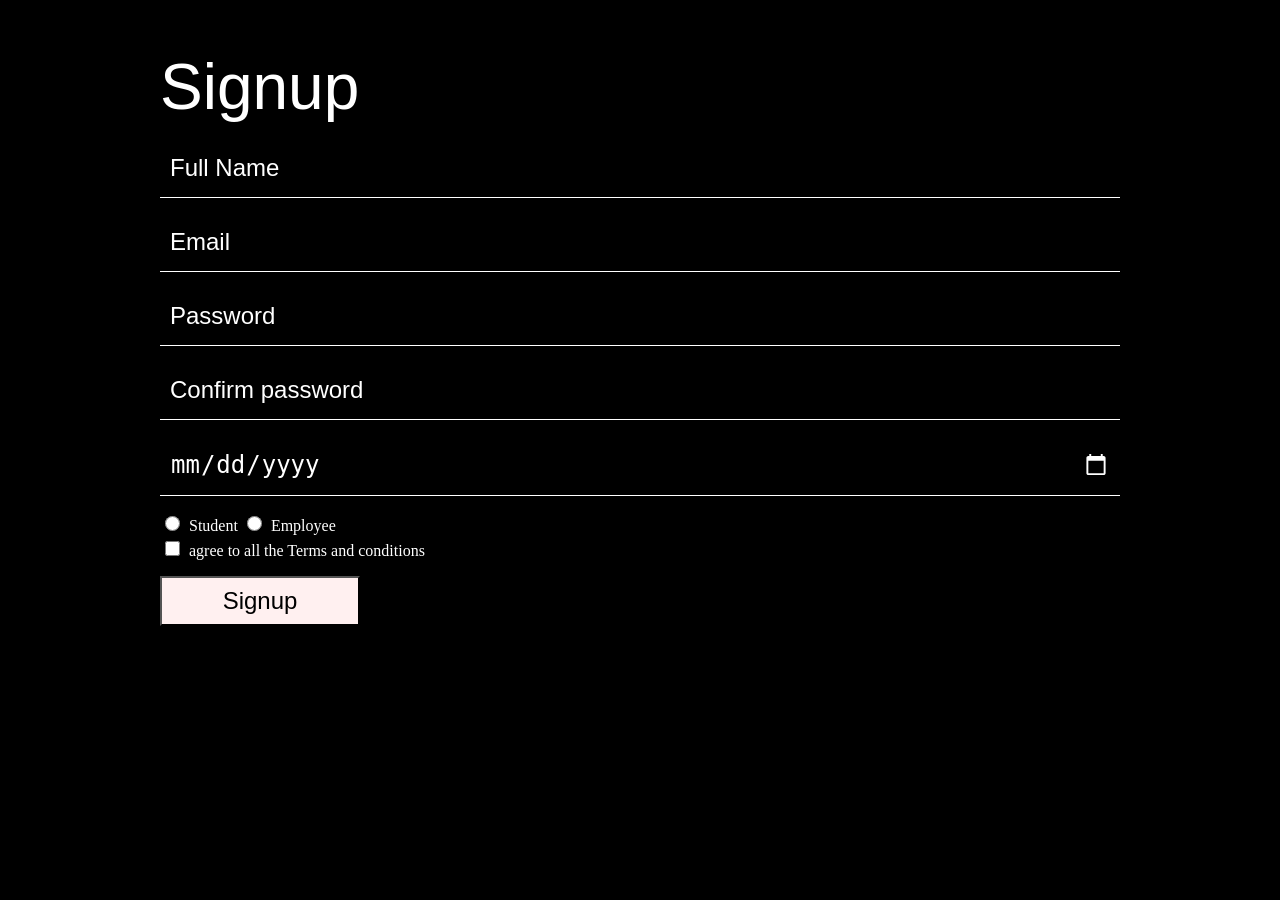
==== index.html @ 60efb839 "completed" ====
<!DOCTYPE html>
<html lang="en">

<head>
    <meta charset="UTF-8">
    <meta name="viewport" content="width=device-width, initial-scale=1.0">
    <meta name="description" content="A simple and user-friendly sign-up form for creating a new account.">

    <title>Sign Up Form</title>

    <link rel="stylesheet" href="styles.css">
    <link rel="icon" type="image/png" href="favicon.png">
</head>

<body>
    <header id="header">
        <h1 class="head">Signup</h1>
    </header>
    <main id="main">
        <form action="#">
            <input type="text" placeholder="Full Name" name="name" required>
            <br>
            <input type="email" placeholder="Email" name="email" required>
            <br>
            <input type="password" placeholder="Password" name="password" required>
            <br>
            <input type="password" placeholder="Confirm password" name="Confirm password" required>
            <br>
            <input type="date" placeholder="dd-mm-yyyy" name="dob" required>
            <br>
            <label for="stu">
                <input type="radio" id="stu" name="profession" value="student" required>
                Student
            </label>
            <label for="prof"><input type="radio" id="prof" name="profession" value="Employee" required>
                Employee
            </label>
            <br>
            <input type="checkbox" name="term-and-condition" value="accept" required>
            agree to all the Terms and conditions
            <br>
            <button type="submit">Signup</button>
        </form>
    </main>
    <footer>
    </footer>
</body>

</html>
---- styles.css ----
body{
	background-color: black;
	color:white;
	margin:0px;
	padding:0px;
}

#header,#main{
	width:75%;
	margin:auto;
}

.head{
	color: white;
	font-size: 64px;
	font-family: Arial,sans-serif;
	font-weight: 400;
	margin-top: 50px;
	margin-bottom: 15px;
}

form{
	width: 100%;
}

input[type="text"],
input[type="email"],
input[type="password"],
input[type="date"]{
	background-color: black;
	color: white;
	width: 100%;
	font-size: 24px;
	padding: 15px 10px;
	margin-bottom: 15px;
	border:none;
	border-bottom: 1px solid white;
	outline: none;
	box-sizing: border-box;
}

/* input:focus-visible{
	outline: 2px solid grey;
} */

form > ::placeholder{
	color: white;
	opacity: 1;
}

input[type="date"]{
	color-scheme: dark;
}

input[type="radio"],
input[type="checkbox"]{
	width: 15px;
	height: 15px;
	margin: 5px;
}

label{
	color: white;
	font-size: 16px;
}

button{
	background-color: rgb(255, 240, 240);
	color: black;
	width: 200px;
	height: 50px;
	font-size: 24px;
	margin-top:15px;
	cursor: pointer;
}
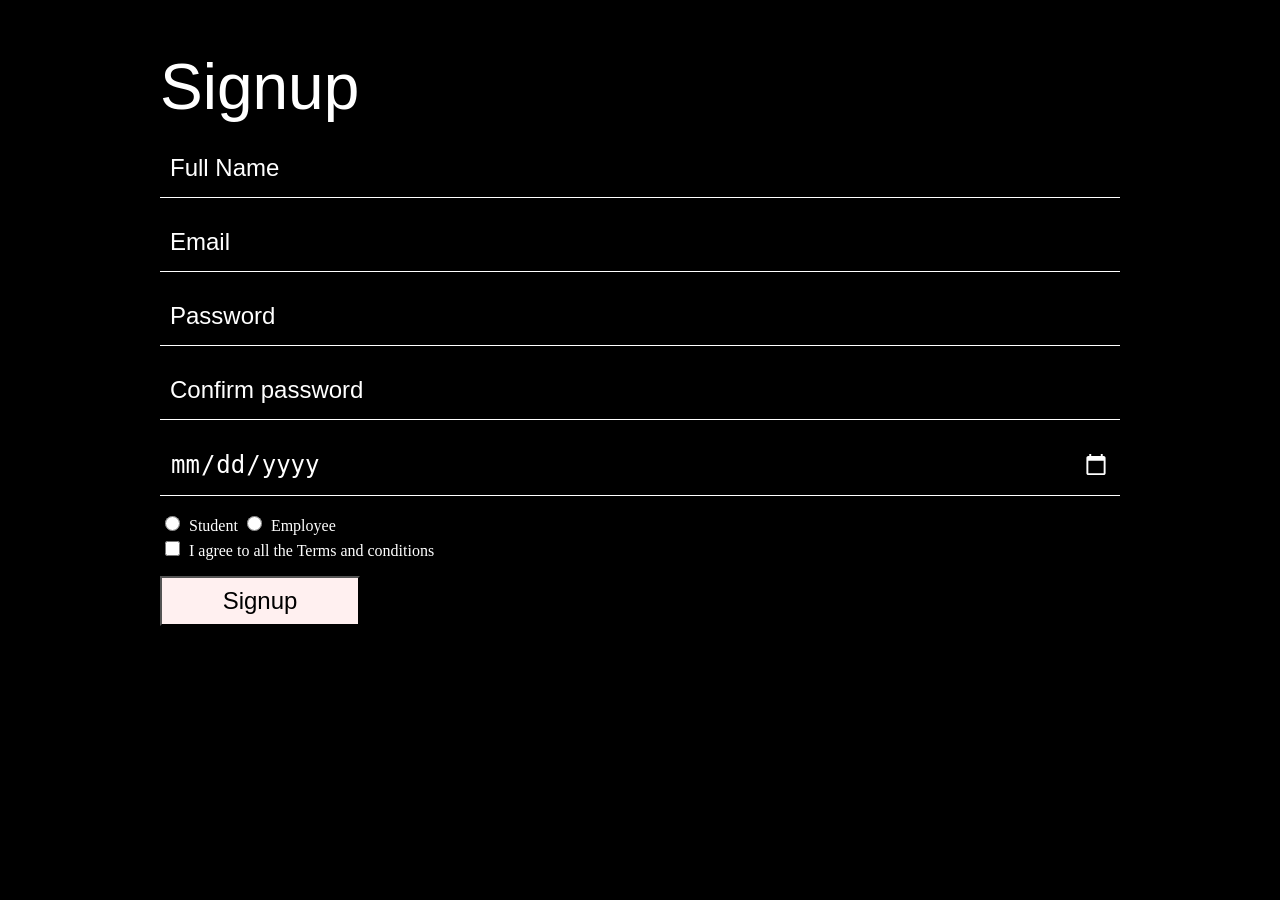
==== commit 3aa70386: "final 2" ====
--- a/index.html
+++ b/index.html
@@ -7,9 +7,10 @@
     <meta name="description" content="A simple and user-friendly sign-up form for creating a new account.">
 
     <title>Sign Up Form</title>
+    <link rel="icon"
+        href="data:image/svg+xml,<svg xmlns='http://www.w3.org/2000/svg' viewBox='0 0 100 100'><text y='.9em' font-size='90'>👤</text></svg>">
 
     <link rel="stylesheet" href="styles.css">
-    <link rel="icon" type="image/png" href="favicon.png">
 </head>
 
 <body>
@@ -17,14 +18,14 @@
         <h1 class="head">Signup</h1>
     </header>
     <main id="main">
-        <form action="#">
+        <form action="#" method="post">
             <input type="text" placeholder="Full Name" name="name" required>
             <br>
             <input type="email" placeholder="Email" name="email" required>
             <br>
-            <input type="password" placeholder="Password" name="password" required>
+            <input type="password" placeholder="Password" name="password" minlength="8" required>
             <br>
-            <input type="password" placeholder="Confirm password" name="Confirm password" required>
+            <input type="password" placeholder="Confirm password" name="Confirm password" minlength="8" required>
             <br>
             <input type="date" placeholder="dd-mm-yyyy" name="dob" required>
             <br>
@@ -36,8 +37,10 @@
                 Employee
             </label>
             <br>
-            <input type="checkbox" name="term-and-condition" value="accept" required>
-            agree to all the Terms and conditions
+            <label for="terms">
+                <input id="terms" type="checkbox" name="term-and-condition" required>
+                I agree to all the Terms and conditions
+            </label>
             <br>
             <button type="submit">Signup</button>
         </form>
--- a/styles.css
+++ b/styles.css
@@ -39,8 +39,17 @@
 	box-sizing: border-box;
 }
 
-/* input:focus-visible{
-	outline: 2px solid grey;
+input:user-invalid {
+    border-bottom-color: red;
+}
+
+input:user-valid {
+    border-bottom-color: green;
+}
+
+/* input:focus-visible,
+button:focus-visible {
+    outline: 2px solid grey;
 } */
 
 form > ::placeholder{
@@ -72,4 +81,34 @@
 	font-size: 24px;
 	margin-top:15px;
 	cursor: pointer;
+}
+
+@media screen and (max-width: 600px) {
+
+    #header, #main {
+        width: 90%;
+    }
+
+    .head {
+        font-size: 42px;
+        margin-top: 30px;
+    }
+
+    input[type="text"],
+    input[type="email"],
+    input[type="password"],
+    input[type="date"] {
+        font-size: 18px;
+        padding: 12px 5px;
+        margin-bottom: 12px;
+    }
+
+    label {
+        font-size: 14px;
+    }
+
+    button {
+        width: 100%;
+        font-size: 20px;
+    }
 }
